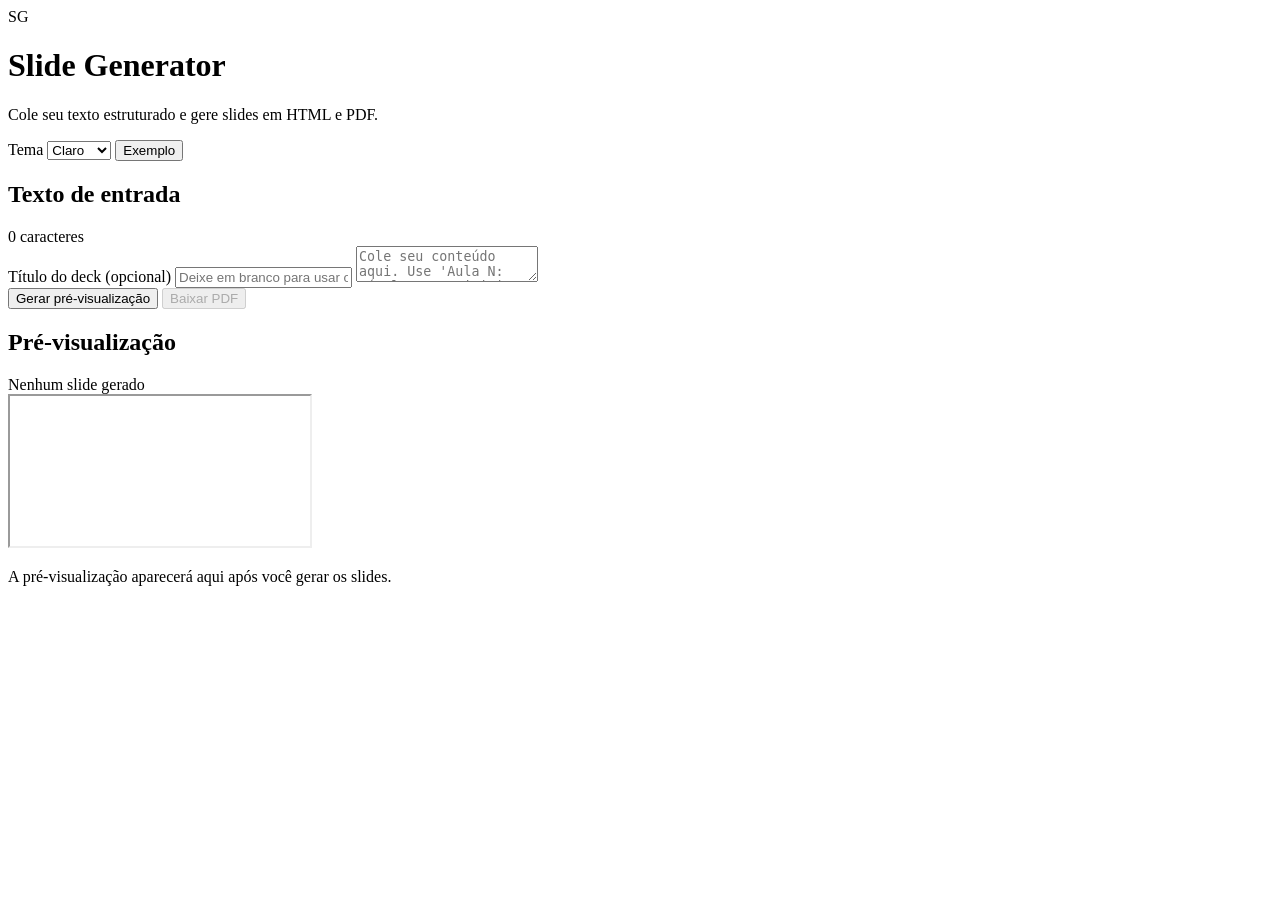
==== src/static/index.html @ 6a30b632 "feat: new project" ====
<!DOCTYPE html>
<html lang="pt-BR">
<head>
<meta charset="UTF-8">
<meta name="viewport" content="width=device-width, initial-scale=1.0">
<title>Slide Generator</title>
<link rel="stylesheet" href="/static/styles.css">
</head>
<body>
<header class="topbar">
    <div class="topbar__brand">
        <span class="topbar__logo">SG</span>
        <div class="topbar__titles">
            <h1 class="topbar__title">Slide Generator</h1>
            <p class="topbar__subtitle">Cole seu texto estruturado e gere slides em HTML e PDF.</p>
        </div>
    </div>
    <div class="topbar__actions">
        <label class="select">
            <span>Tema</span>
            <select id="theme-select">
                <option value="default" selected>Claro</option>
                <option value="dark">Escuro</option>
            </select>
        </label>
        <button id="btn-load-sample" class="btn btn--ghost" type="button">Exemplo</button>
    </div>
</header>

<main class="layout">
    <section class="panel panel--input">
        <div class="panel__header">
            <h2 class="panel__title">Texto de entrada</h2>
            <span id="char-count" class="panel__hint">0 caracteres</span>
        </div>
        <label class="field">
            <span class="field__label">Título do deck (opcional)</span>
            <input id="deck-title" type="text" placeholder="Deixe em branco para usar o título da primeira aula">
        </label>
        <textarea
            id="text-input"
            class="textarea"
            placeholder="Cole seu conteúdo aqui. Use 'Aula N: Título' para iniciar cada aula, títulos curtos para seções e 'Termo: descrição' para bullets."
            spellcheck="false"
        ></textarea>
        <div class="panel__footer">
            <button id="btn-preview" class="btn btn--primary" type="button">Gerar pré-visualização</button>
            <button id="btn-pdf" class="btn btn--accent" type="button" disabled>Baixar PDF</button>
            <span id="status" class="status"></span>
        </div>
    </section>

    <section class="panel panel--preview">
        <div class="panel__header">
            <h2 class="panel__title">Pré-visualização</h2>
            <span id="slide-count" class="panel__hint">Nenhum slide gerado</span>
        </div>
        <div class="preview-frame">
            <iframe id="preview-iframe" title="Preview" sandbox="allow-same-origin"></iframe>
            <div id="preview-empty" class="preview-empty">
                <p>A pré-visualização aparecerá aqui após você gerar os slides.</p>
            </div>
        </div>
    </section>
</main>

<script src="/static/app.js"></script>
</body>
</html>
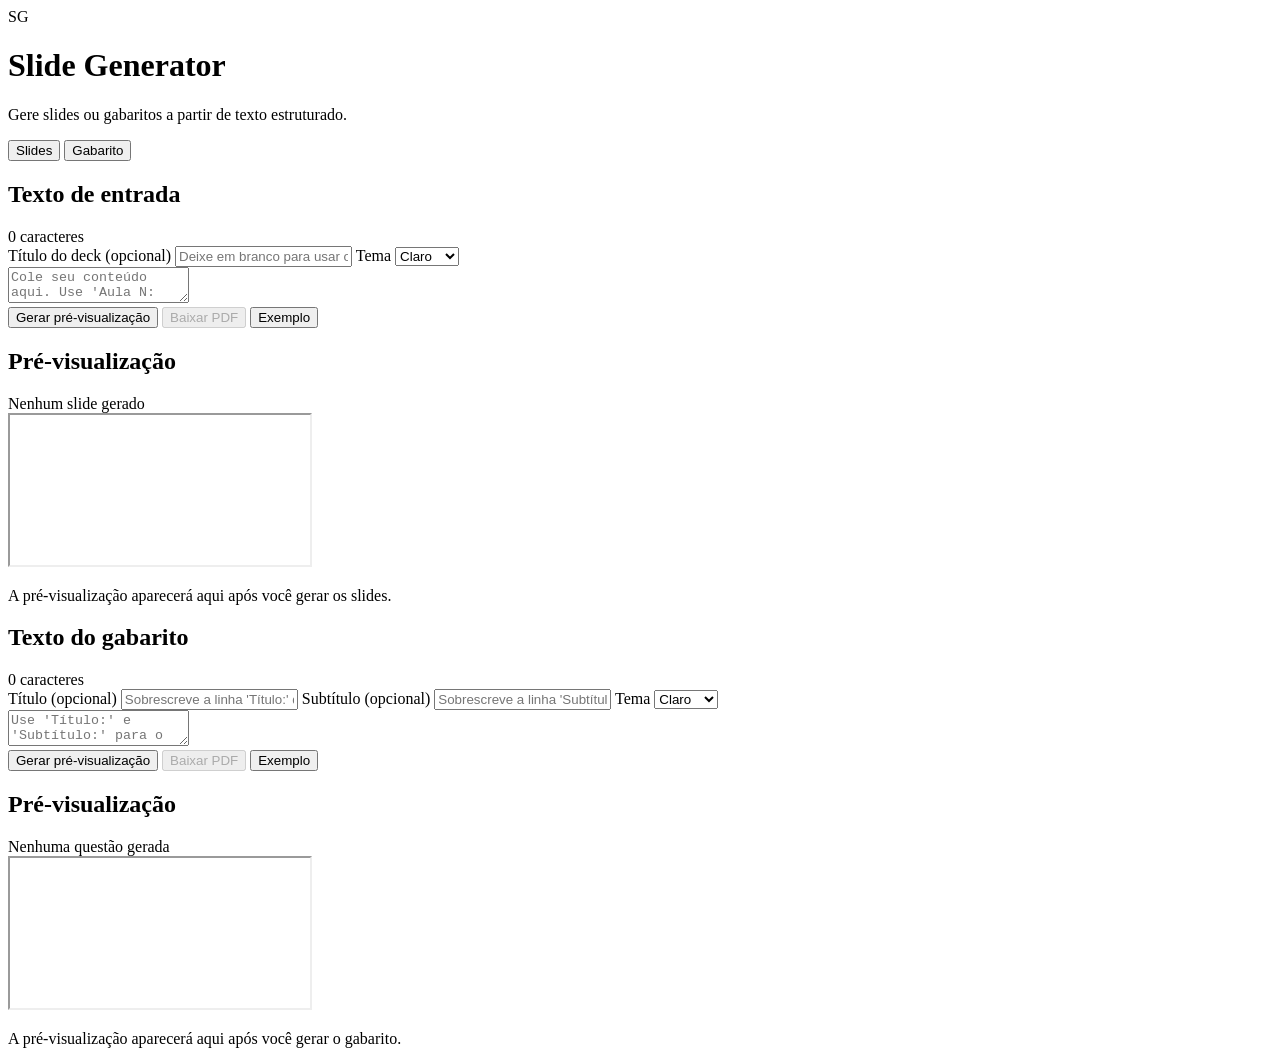
==== commit 7a56ae65: "feat: new resources for exercises" ====
--- a/src/static/index.html
+++ b/src/static/index.html
@@ -12,53 +12,110 @@
         <span class="topbar__logo">SG</span>
         <div class="topbar__titles">
             <h1 class="topbar__title">Slide Generator</h1>
-            <p class="topbar__subtitle">Cole seu texto estruturado e gere slides em HTML e PDF.</p>
+            <p class="topbar__subtitle">Gere slides ou gabaritos a partir de texto estruturado.</p>
         </div>
     </div>
-    <div class="topbar__actions">
-        <label class="select">
-            <span>Tema</span>
-            <select id="theme-select">
-                <option value="default" selected>Claro</option>
-                <option value="dark">Escuro</option>
-            </select>
-        </label>
-        <button id="btn-load-sample" class="btn btn--ghost" type="button">Exemplo</button>
-    </div>
+    <nav class="tabs" role="tablist">
+        <button id="tab-slides" class="tab tab--active" type="button" role="tab" aria-selected="true">Slides</button>
+        <button id="tab-answer-key" class="tab" type="button" role="tab" aria-selected="false">Gabarito</button>
+    </nav>
 </header>
 
-<main class="layout">
-    <section class="panel panel--input">
-        <div class="panel__header">
-            <h2 class="panel__title">Texto de entrada</h2>
-            <span id="char-count" class="panel__hint">0 caracteres</span>
+<main>
+    <section id="view-slides" class="layout view view--active">
+        <div class="panel panel--input">
+            <div class="panel__header">
+                <h2 class="panel__title">Texto de entrada</h2>
+                <span id="slides-char-count" class="panel__hint">0 caracteres</span>
+            </div>
+            <div class="panel__controls">
+                <label class="field">
+                    <span class="field__label">Título do deck (opcional)</span>
+                    <input id="deck-title" type="text" placeholder="Deixe em branco para usar o título da primeira aula">
+                </label>
+                <label class="select select--inline">
+                    <span class="field__label">Tema</span>
+                    <select id="slides-theme">
+                        <option value="default" selected>Claro</option>
+                        <option value="dark">Escuro</option>
+                    </select>
+                </label>
+            </div>
+            <textarea
+                id="slides-input"
+                class="textarea"
+                placeholder="Cole seu conteúdo aqui. Use 'Aula N: Título' para iniciar cada aula, títulos curtos para seções e 'Termo: descrição' para bullets."
+                spellcheck="false"
+            ></textarea>
+            <div class="panel__footer">
+                <button id="slides-btn-preview" class="btn btn--primary" type="button">Gerar pré-visualização</button>
+                <button id="slides-btn-pdf" class="btn btn--accent" type="button" disabled>Baixar PDF</button>
+                <button id="slides-btn-sample" class="btn btn--ghost btn--ghost-light" type="button">Exemplo</button>
+                <span id="slides-status" class="status"></span>
+            </div>
         </div>
-        <label class="field">
-            <span class="field__label">Título do deck (opcional)</span>
-            <input id="deck-title" type="text" placeholder="Deixe em branco para usar o título da primeira aula">
-        </label>
-        <textarea
-            id="text-input"
-            class="textarea"
-            placeholder="Cole seu conteúdo aqui. Use 'Aula N: Título' para iniciar cada aula, títulos curtos para seções e 'Termo: descrição' para bullets."
-            spellcheck="false"
-        ></textarea>
-        <div class="panel__footer">
-            <button id="btn-preview" class="btn btn--primary" type="button">Gerar pré-visualização</button>
-            <button id="btn-pdf" class="btn btn--accent" type="button" disabled>Baixar PDF</button>
-            <span id="status" class="status"></span>
+
+        <div class="panel panel--preview">
+            <div class="panel__header">
+                <h2 class="panel__title">Pré-visualização</h2>
+                <span id="slides-count" class="panel__hint">Nenhum slide gerado</span>
+            </div>
+            <div class="preview-frame">
+                <iframe id="slides-iframe" title="Preview de slides" sandbox="allow-same-origin"></iframe>
+                <div id="slides-empty" class="preview-empty">
+                    <p>A pré-visualização aparecerá aqui após você gerar os slides.</p>
+                </div>
+            </div>
         </div>
     </section>
 
-    <section class="panel panel--preview">
-        <div class="panel__header">
-            <h2 class="panel__title">Pré-visualização</h2>
-            <span id="slide-count" class="panel__hint">Nenhum slide gerado</span>
+    <section id="view-answer-key" class="layout view">
+        <div class="panel panel--input">
+            <div class="panel__header">
+                <h2 class="panel__title">Texto do gabarito</h2>
+                <span id="ak-char-count" class="panel__hint">0 caracteres</span>
+            </div>
+            <div class="panel__controls">
+                <label class="field">
+                    <span class="field__label">Título (opcional)</span>
+                    <input id="ak-title" type="text" placeholder="Sobrescreve a linha 'Título:' do texto">
+                </label>
+                <label class="field">
+                    <span class="field__label">Subtítulo (opcional)</span>
+                    <input id="ak-subtitle" type="text" placeholder="Sobrescreve a linha 'Subtítulo:' do texto">
+                </label>
+                <label class="select select--inline">
+                    <span class="field__label">Tema</span>
+                    <select id="ak-theme">
+                        <option value="default" selected>Claro</option>
+                        <option value="dark">Escuro</option>
+                    </select>
+                </label>
+            </div>
+            <textarea
+                id="ak-input"
+                class="textarea"
+                placeholder="Use 'Título:' e 'Subtítulo:' para o cabeçalho. Use 'Parte 1: ...' para seções, '1. Pergunta' para questões e 'R: Resposta' para respostas."
+                spellcheck="false"
+            ></textarea>
+            <div class="panel__footer">
+                <button id="ak-btn-preview" class="btn btn--primary" type="button">Gerar pré-visualização</button>
+                <button id="ak-btn-pdf" class="btn btn--accent" type="button" disabled>Baixar PDF</button>
+                <button id="ak-btn-sample" class="btn btn--ghost btn--ghost-light" type="button">Exemplo</button>
+                <span id="ak-status" class="status"></span>
+            </div>
         </div>
-        <div class="preview-frame">
-            <iframe id="preview-iframe" title="Preview" sandbox="allow-same-origin"></iframe>
-            <div id="preview-empty" class="preview-empty">
-                <p>A pré-visualização aparecerá aqui após você gerar os slides.</p>
+
+        <div class="panel panel--preview">
+            <div class="panel__header">
+                <h2 class="panel__title">Pré-visualização</h2>
+                <span id="ak-count" class="panel__hint">Nenhuma questão gerada</span>
+            </div>
+            <div class="preview-frame">
+                <iframe id="ak-iframe" title="Preview do gabarito" sandbox="allow-same-origin"></iframe>
+                <div id="ak-empty" class="preview-empty">
+                    <p>A pré-visualização aparecerá aqui após você gerar o gabarito.</p>
+                </div>
             </div>
         </div>
     </section>
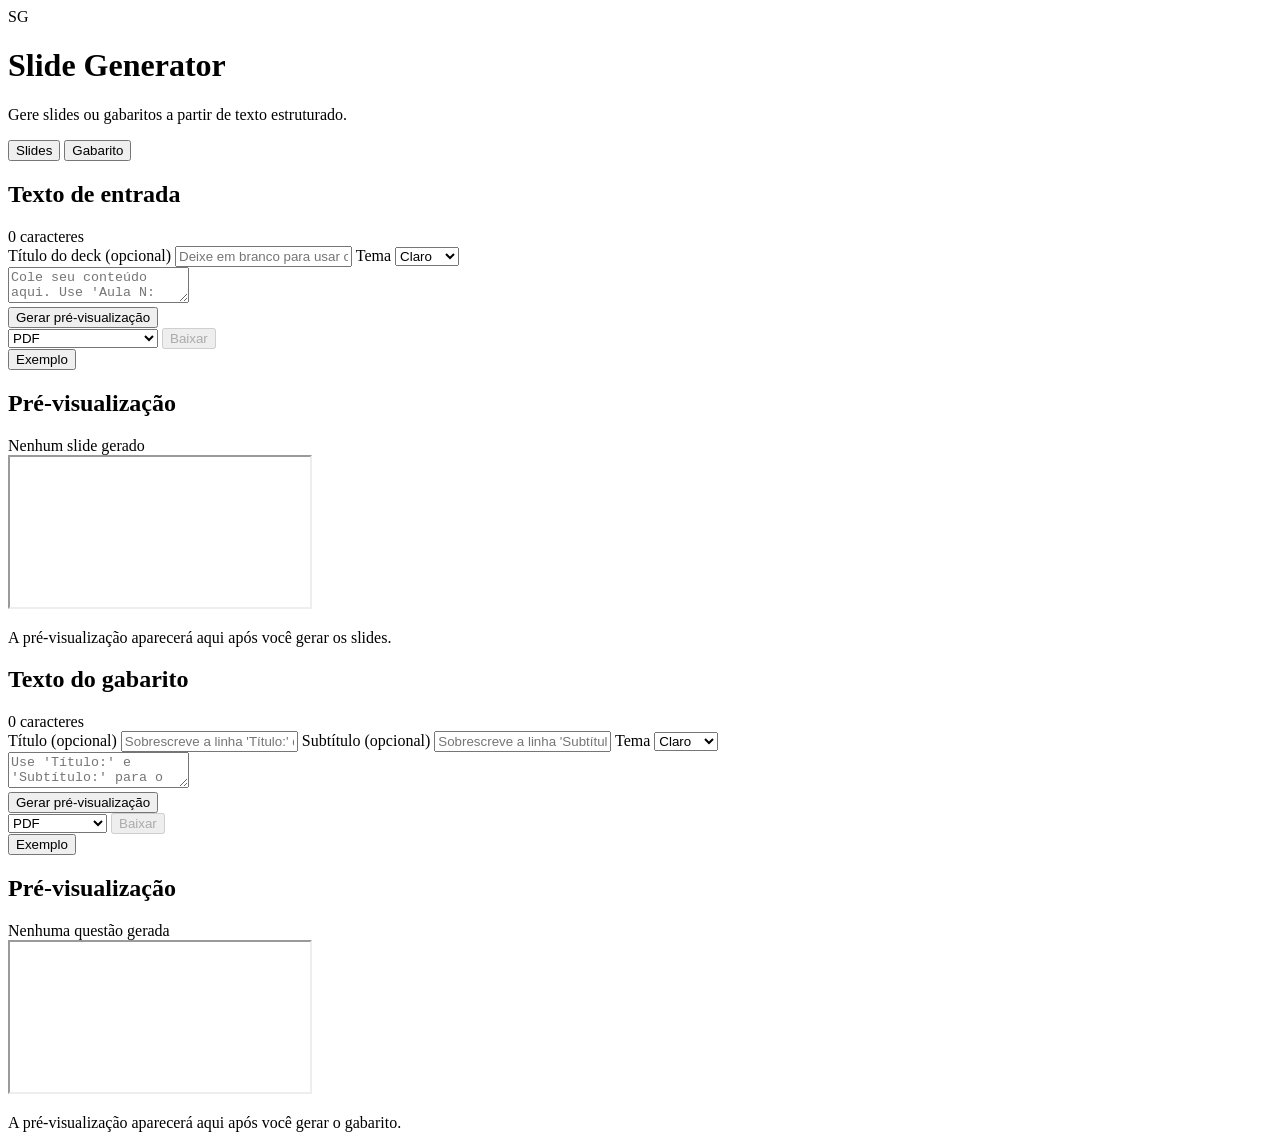
==== commit 6931c3dd: "feat: multi-format export pipeline (pptx/docx/markdown) + speaker notes Pipeline de exportação plugá" ====
--- a/src/static/index.html
+++ b/src/static/index.html
@@ -49,7 +49,15 @@
             ></textarea>
             <div class="panel__footer">
                 <button id="slides-btn-preview" class="btn btn--primary" type="button">Gerar pré-visualização</button>
-                <button id="slides-btn-pdf" class="btn btn--accent" type="button" disabled>Baixar PDF</button>
+                <div class="export">
+                    <select id="slides-format" class="export__format">
+                        <option value="pdf">PDF</option>
+                        <option value="pptx">PowerPoint (.pptx)</option>
+                        <option value="docx">Word handout (.docx)</option>
+                        <option value="markdown">Markdown (reveal.js)</option>
+                    </select>
+                    <button id="slides-btn-download" class="btn btn--accent" type="button" disabled>Baixar</button>
+                </div>
                 <button id="slides-btn-sample" class="btn btn--ghost btn--ghost-light" type="button">Exemplo</button>
                 <span id="slides-status" class="status"></span>
             </div>
@@ -100,7 +108,14 @@
             ></textarea>
             <div class="panel__footer">
                 <button id="ak-btn-preview" class="btn btn--primary" type="button">Gerar pré-visualização</button>
-                <button id="ak-btn-pdf" class="btn btn--accent" type="button" disabled>Baixar PDF</button>
+                <div class="export">
+                    <select id="ak-format" class="export__format">
+                        <option value="pdf">PDF</option>
+                        <option value="docx">Word (.docx)</option>
+                        <option value="markdown">Markdown</option>
+                    </select>
+                    <button id="ak-btn-download" class="btn btn--accent" type="button" disabled>Baixar</button>
+                </div>
                 <button id="ak-btn-sample" class="btn btn--ghost btn--ghost-light" type="button">Exemplo</button>
                 <span id="ak-status" class="status"></span>
             </div>
